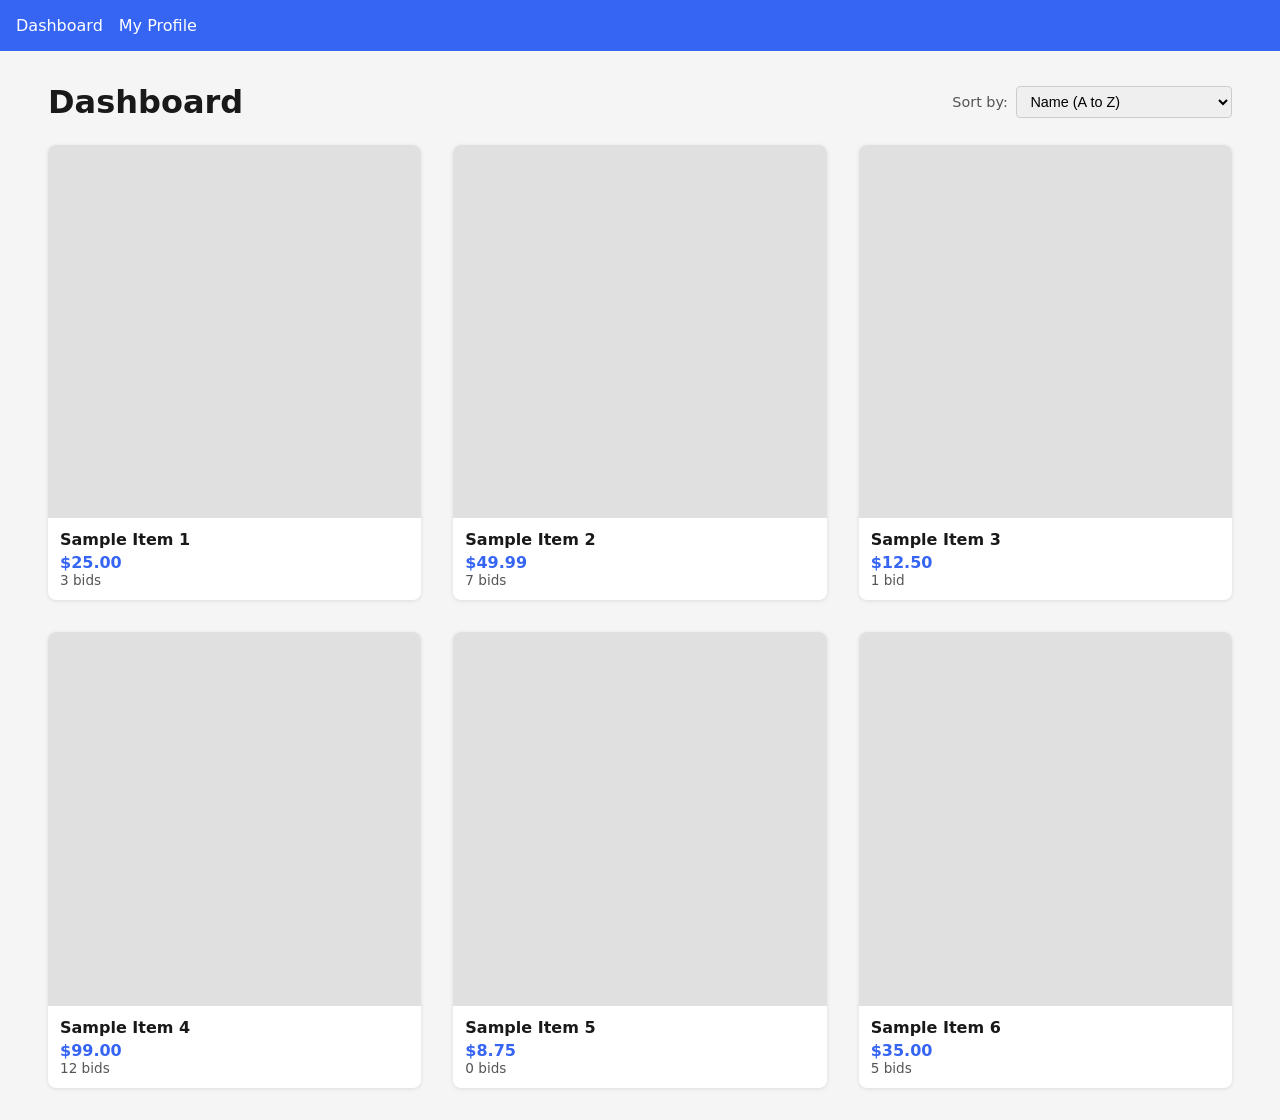
==== index.html @ 43ab0cd0 "fixed sort styling" ====
<!DOCTYPE html>
<html lang="en">

<head>
  <meta charset="UTF-8">
  <meta name="viewport" content="width=device-width, initial-scale=1.0">
  <title>eBay Lite - Dashboard</title>
  <link rel="stylesheet" href="css/global.css">
  <link rel="stylesheet" href="css/dashboard.css">
</head>

<body>
  <nav id="main-nav">
    <a href="index.html">Dashboard</a>
    <a href="pages/profile.html">My Profile</a>
  </nav>

  <main id="dashboard">
    <div id="dashboard-header">
      <h1>Dashboard</h1>
      <div id="sort-controls">
        <label for="sort-select">Sort by:</label>
        <select id="sort-select">
          <option value="sortAlphaRev">Name (A to Z)</option>
          <option value="sortAlpha">Name (Z to A)</option>
          <option value="sortCurrPrice">Current Price (High to Low)</option>
          <option value="sortCurrPriceRev">Current Price (Low to High)</option>
          <option value="sortBuyOutright">Buy Outright (High to Low)</option>
          <option value="sortBuyOutrightRev">Buy Outright (Low to High)</option>
          <option value="sortTimeLeft">Time Left (Most to Least)</option>
          <option value="sortTimeLeftRev">Time Left (Least to Most)</option>
        </select>
      </div>
    </div>
    <div id="listings-grid"></div>
  </main>

  <script src="js/main.js"></script>
  <script src="js/dashboard.js"></script>
</body>

</html>
---- css/global.css ----
*, *::before, *::after {
  box-sizing: border-box;
  margin: 0;
  padding: 0;
}

:root {
  --color-primary: #3665f3;
  --color-bg: #f5f5f5;
  --color-text: #191919;
}

body {
  font-family: system-ui, -apple-system, sans-serif;
  background: var(--color-bg);
  color: var(--color-text);
}

#main-nav {
  display: flex;
  gap: 1rem;
  padding: 1rem;
  background: var(--color-primary);
}

#main-nav a {
  color: #fff;
  text-decoration: none;
}
---- css/dashboard.css ----
#dashboard {
  padding: 2rem 3rem;
}

#dashboard-header {
  display: flex;
  align-items: center;
  justify-content: space-between;
  margin-bottom: 1.5rem;
}

#dashboard-header h1 {
  margin: 0;
}

#sort-controls {
  display: flex;
  align-items: center;
  gap: 0.5rem;
}

#sort-controls label {
  font-size: 0.9rem;
  color: #555;
}

#sort-select {
  padding: 0.4rem 0.6rem;
  border: 1px solid #ccc;
  border-radius: 4px;
  font-size: 0.9rem;
}

#listings-grid {
  display: grid;
  grid-template-columns: repeat(auto-fill, minmax(280px, 1fr));
  gap: 2rem;
}

.item-card {
  background: #fff;
  border-radius: 8px;
  overflow: hidden;
  text-decoration: none;
  color: inherit;
  box-shadow: 0 1px 4px rgba(0, 0, 0, 0.1);
  transition: box-shadow 0.2s;
}

.item-card:hover {
  box-shadow: 0 4px 12px rgba(0, 0, 0, 0.15);
}

.item-image {
  width: 100%;
  aspect-ratio: 1;
  background: #e0e0e0;
}

.item-info {
  padding: 0.75rem;
}

.item-info h2 {
  font-size: 1rem;
  margin-bottom: 0.25rem;
}

.item-price {
  font-weight: 700;
  color: var(--color-primary);
}

.item-bids {
  font-size: 0.85rem;
  color: #555;
}
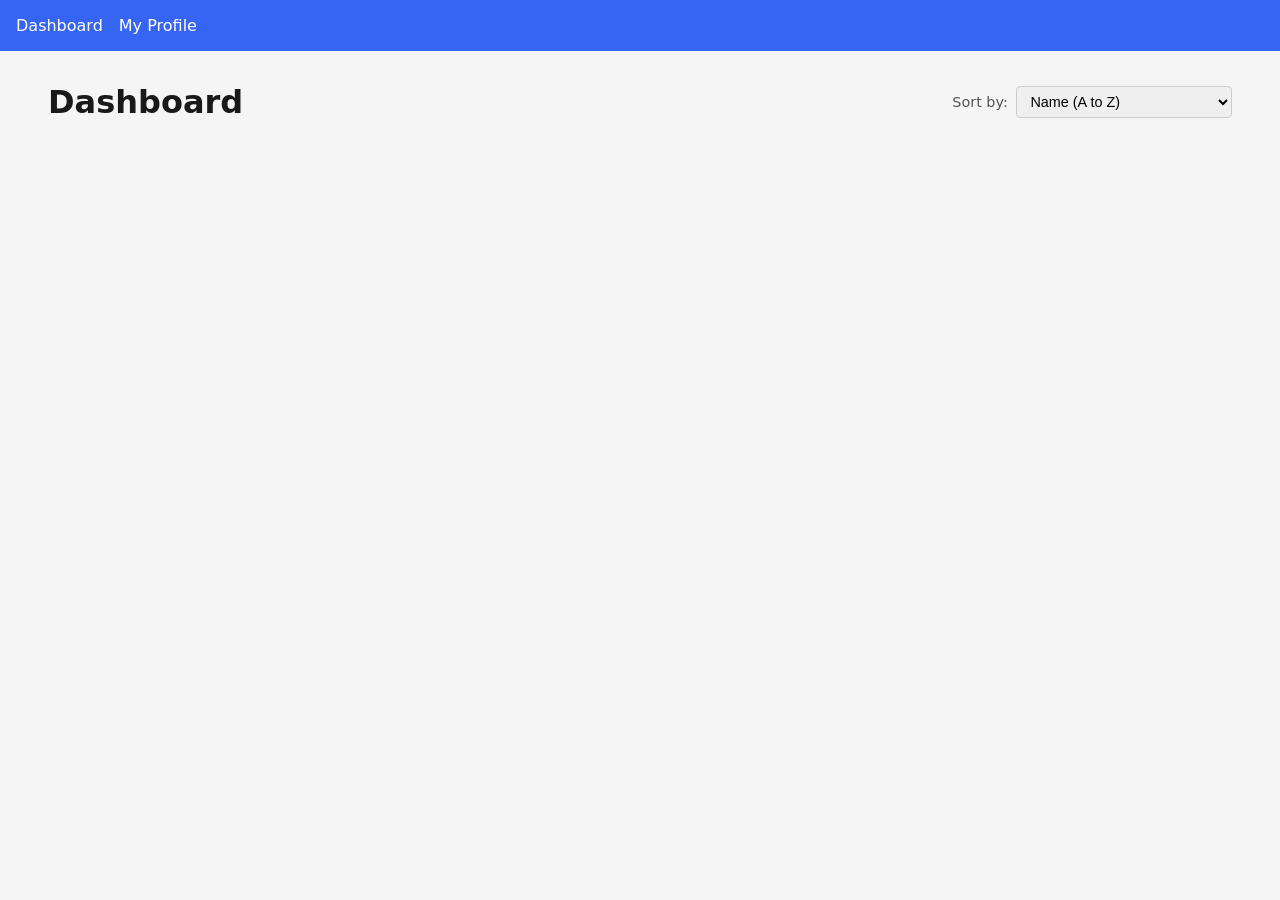
==== commit 22ee12ba: "bugfixes" ====
--- a/index.html
+++ b/index.html
@@ -21,8 +21,8 @@
       <div id="sort-controls">
         <label for="sort-select">Sort by:</label>
         <select id="sort-select">
-          <option value="sortAlphaRev">Name (A to Z)</option>
-          <option value="sortAlpha">Name (Z to A)</option>
+          <option value="sortAlpha">Name (A to Z)</option>
+          <option value="sortAlphaRev">Name (Z to A)</option>
           <option value="sortCurrPrice">Current Price (High to Low)</option>
           <option value="sortCurrPriceRev">Current Price (Low to High)</option>
           <option value="sortBuyOutright">Buy Outright (High to Low)</option>
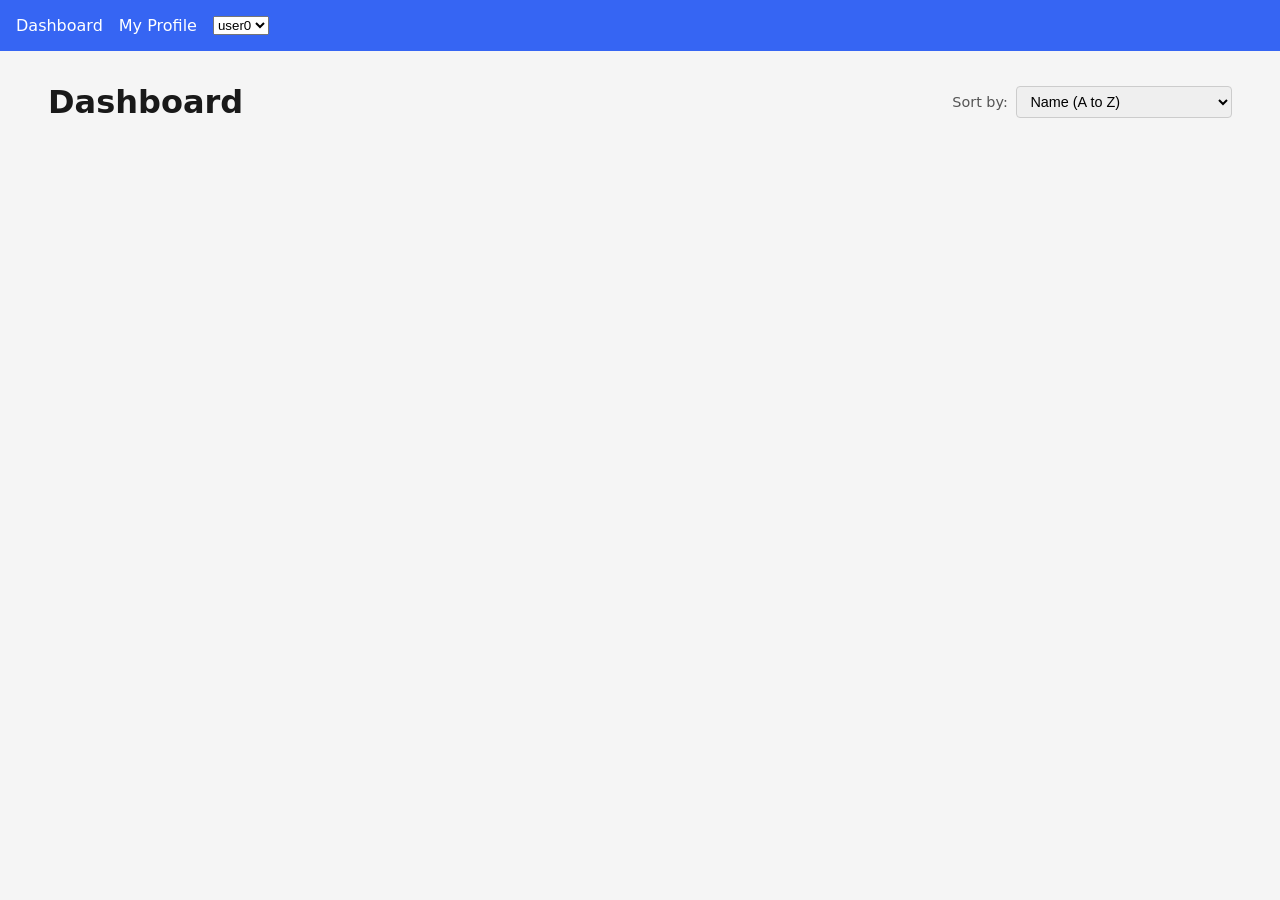
==== commit cb216308: "removed hardcoded user from frontend" ====
--- a/index.html
+++ b/index.html
@@ -13,6 +13,12 @@
   <nav id="main-nav">
     <a href="index.html">Dashboard</a>
     <a href="pages/profile.html">My Profile</a>
+    <select id="user-select">
+      <option value="user0">user0</option>
+      <option value="user1">user1</option>
+      <option value="user2">user2</option>
+      <option value="user3">user3</option>
+    </select>
   </nav>
 
   <main id="dashboard">
--- a/css/dashboard.css
+++ b/css/dashboard.css
@@ -75,3 +75,17 @@
   font-size: 0.85rem;
   color: #555;
 }
+
+.item-card--sold {
+  opacity: 0.5;
+  filter: grayscale(100%);
+  cursor: default;
+  pointer-events: none;
+}
+
+.item-sold-badge {
+  font-size: 0.8rem;
+  font-weight: 700;
+  color: #888;
+  letter-spacing: 0.05em;
+}
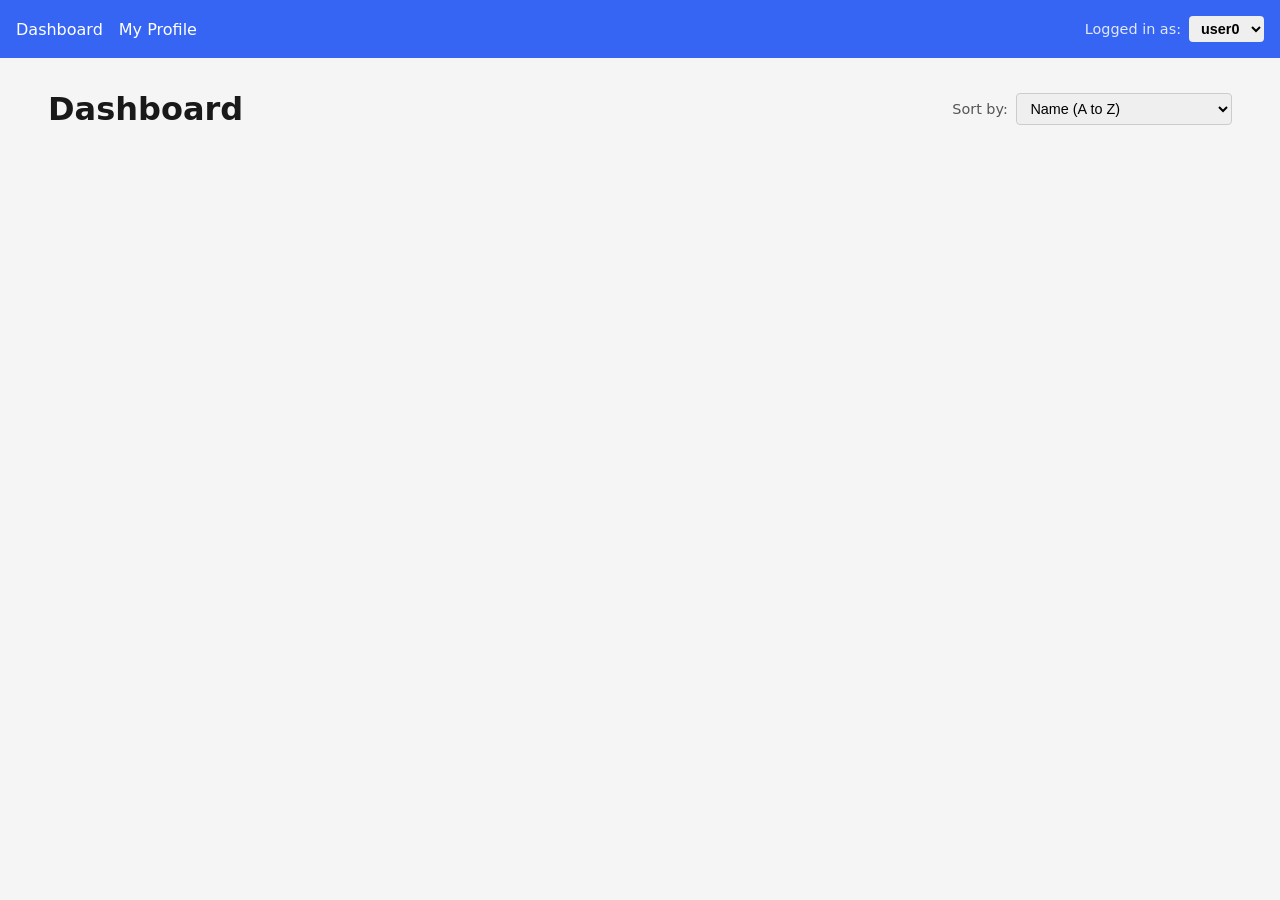
==== commit b3590927: "improved frontend clarity and added self-bid notification" ====
--- a/index.html
+++ b/index.html
@@ -13,12 +13,21 @@
   <nav id="main-nav">
     <a href="index.html">Dashboard</a>
     <a href="pages/profile.html">My Profile</a>
-    <select id="user-select">
-      <option value="user0">user0</option>
-      <option value="user1">user1</option>
-      <option value="user2">user2</option>
-      <option value="user3">user3</option>
-    </select>
+    <div id="user-info">
+      <span id="logged-in-label">Logged in as:</span>
+      <select id="user-select">
+        <option value="user0">user0</option>
+        <option value="user1">user1</option>
+        <option value="user2">user2</option>
+        <option value="user3">user3</option>
+        <option value="user4">user4</option>
+        <option value="user5">user5</option>
+        <option value="user6">user6</option>
+        <option value="user7">user7</option>
+        <option value="user8">user8</option>
+        <option value="user9">user9</option>
+      </select>
+    </div>
   </nav>
 
   <main id="dashboard">
--- a/css/global.css
+++ b/css/global.css
@@ -18,6 +18,7 @@
 
 #main-nav {
   display: flex;
+  align-items: center;
   gap: 1rem;
   padding: 1rem;
   background: var(--color-primary);
@@ -27,3 +28,23 @@
   color: #fff;
   text-decoration: none;
 }
+
+#user-info {
+  display: flex;
+  align-items: center;
+  gap: 0.5rem;
+  margin-left: auto;
+}
+
+#logged-in-label {
+  color: rgba(255, 255, 255, 0.85);
+  font-size: 0.9rem;
+}
+
+#user-select {
+  padding: 0.25rem 0.5rem;
+  border-radius: 4px;
+  border: none;
+  font-size: 0.9rem;
+  font-weight: 600;
+}
--- a/css/dashboard.css
+++ b/css/dashboard.css
@@ -66,14 +66,53 @@
   margin-bottom: 0.25rem;
 }
 
+.item-own-badge {
+  display: inline-block;
+  background: var(--color-primary);
+  color: #fff;
+  font-size: 0.7rem;
+  font-weight: 700;
+  padding: 0.15rem 0.5rem;
+  border-radius: 12px;
+  margin-bottom: 0.4rem;
+  letter-spacing: 0.03em;
+}
+
+.item-price-row {
+  display: flex;
+  align-items: baseline;
+  gap: 0.5rem;
+  margin-bottom: 0.2rem;
+}
+
 .item-price {
   font-weight: 700;
+  font-size: 1.1rem;
   color: var(--color-primary);
 }
 
 .item-bids {
+  font-size: 0.8rem;
+  color: #555;
+}
+
+.item-buyout {
   font-size: 0.85rem;
   color: #555;
+  margin-bottom: 0.4rem;
+}
+
+.item-meta {
+  display: flex;
+  justify-content: space-between;
+  font-size: 0.8rem;
+  color: #888;
+  margin-top: 0.25rem;
+}
+
+.item-time {
+  font-weight: 600;
+  color: #c00;
 }
 
 .item-card--sold {
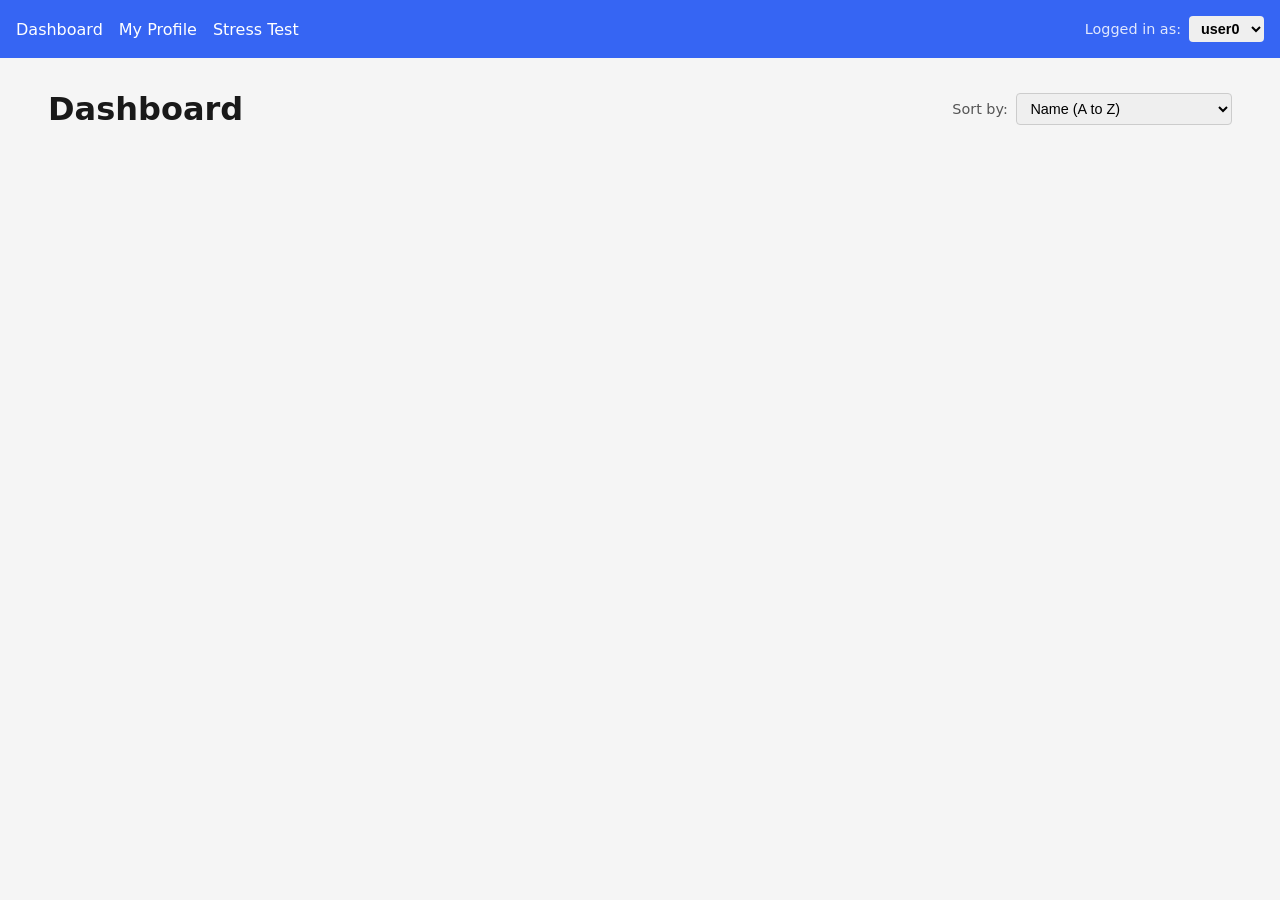
==== commit c95732f8: "frontend updates" ====
--- a/index.html
+++ b/index.html
@@ -13,6 +13,7 @@
   <nav id="main-nav">
     <a href="index.html">Dashboard</a>
     <a href="pages/profile.html">My Profile</a>
+    <a href="pages/stress.html">Stress Test</a>
     <div id="user-info">
       <span id="logged-in-label">Logged in as:</span>
       <select id="user-select">
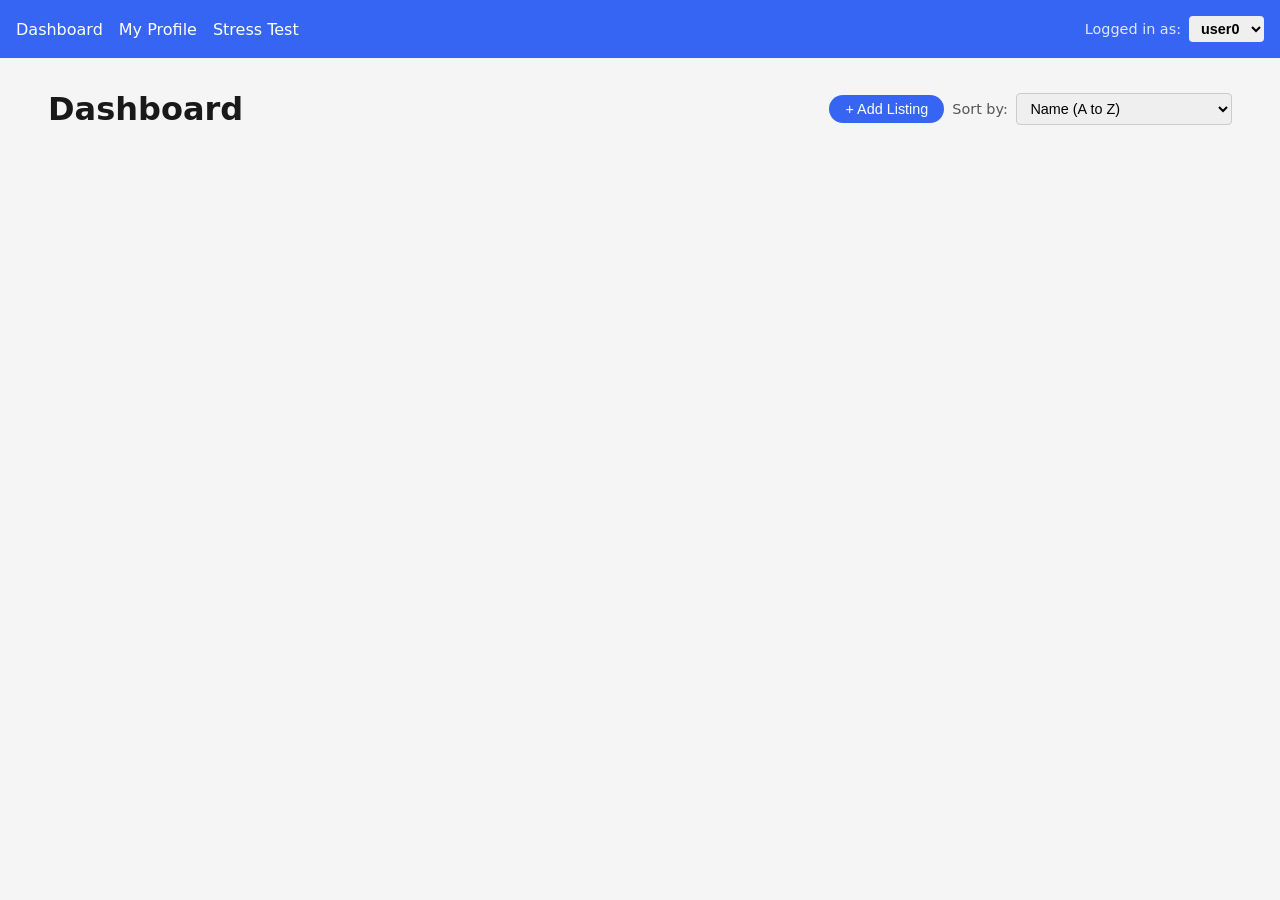
==== commit 941d3e3e: "big updates" ====
--- a/index.html
+++ b/index.html
@@ -35,6 +35,7 @@
     <div id="dashboard-header">
       <h1>Dashboard</h1>
       <div id="sort-controls">
+        <button id="add-listing-btn">+ Add Listing</button>
         <label for="sort-select">Sort by:</label>
         <select id="sort-select">
           <option value="sortAlpha">Name (A to Z)</option>
@@ -48,6 +49,16 @@
         </select>
       </div>
     </div>
+    <form id="add-listing-form" style="display:none">
+      <input type="text" id="new-name" placeholder="Name" required>
+      <input type="text" id="new-desc" placeholder="Description">
+      <input type="number" id="new-start" placeholder="Starting price" step="0.01" min="0.01" required>
+      <input type="number" id="new-buyout" placeholder="Buy Now price" step="0.01" min="0.01" required>
+      <input type="number" id="new-time" placeholder="Duration (seconds)" min="1" required>
+      <button type="submit">Create</button>
+      <button type="button" id="cancel-listing-btn">Cancel</button>
+    </form>
+
     <div id="listings-grid"></div>
   </main>
 
--- a/css/dashboard.css
+++ b/css/dashboard.css
@@ -11,6 +11,57 @@
 
 #dashboard-header h1 {
   margin: 0;
+}
+
+#add-listing-btn {
+  padding: 0.4rem 1rem;
+  background: var(--color-primary);
+  color: #fff;
+  border: none;
+  border-radius: 24px;
+  font-size: 0.9rem;
+  cursor: pointer;
+}
+
+#add-listing-form {
+  display: flex;
+  flex-wrap: wrap;
+  gap: 0.5rem;
+  align-items: center;
+  margin-bottom: 1.5rem;
+  padding: 1rem;
+  background: #fff;
+  border-radius: 8px;
+  box-shadow: 0 1px 4px rgba(0, 0, 0, 0.1);
+}
+
+#add-listing-form input {
+  padding: 0.4rem 0.6rem;
+  border: 1px solid #ccc;
+  border-radius: 6px;
+  font-size: 0.9rem;
+  flex: 1;
+  min-width: 120px;
+}
+
+#add-listing-form button[type="submit"] {
+  padding: 0.4rem 1rem;
+  background: var(--color-primary);
+  color: #fff;
+  border: none;
+  border-radius: 24px;
+  cursor: pointer;
+  font-size: 0.9rem;
+}
+
+#add-listing-form #cancel-listing-btn {
+  padding: 0.4rem 1rem;
+  background: #fff;
+  color: #555;
+  border: 1px solid #ccc;
+  border-radius: 24px;
+  cursor: pointer;
+  font-size: 0.9rem;
 }
 
 #sort-controls {
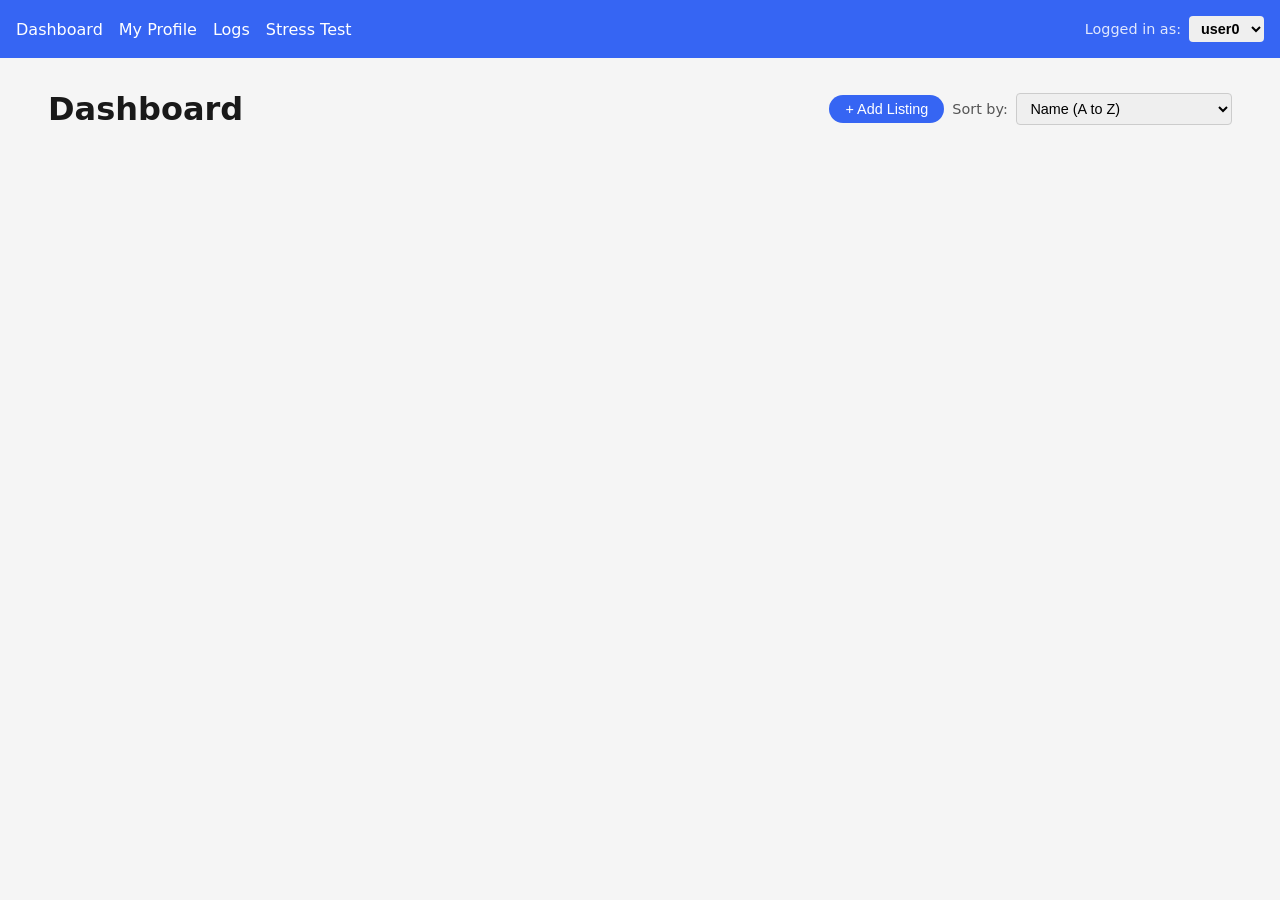
==== commit 94e985ed: "logs" ====
--- a/index.html
+++ b/index.html
@@ -13,6 +13,7 @@
   <nav id="main-nav">
     <a href="index.html">Dashboard</a>
     <a href="pages/profile.html">My Profile</a>
+    <a href="pages/logs.html">Logs</a>
     <a href="pages/stress.html">Stress Test</a>
     <div id="user-info">
       <span id="logged-in-label">Logged in as:</span>
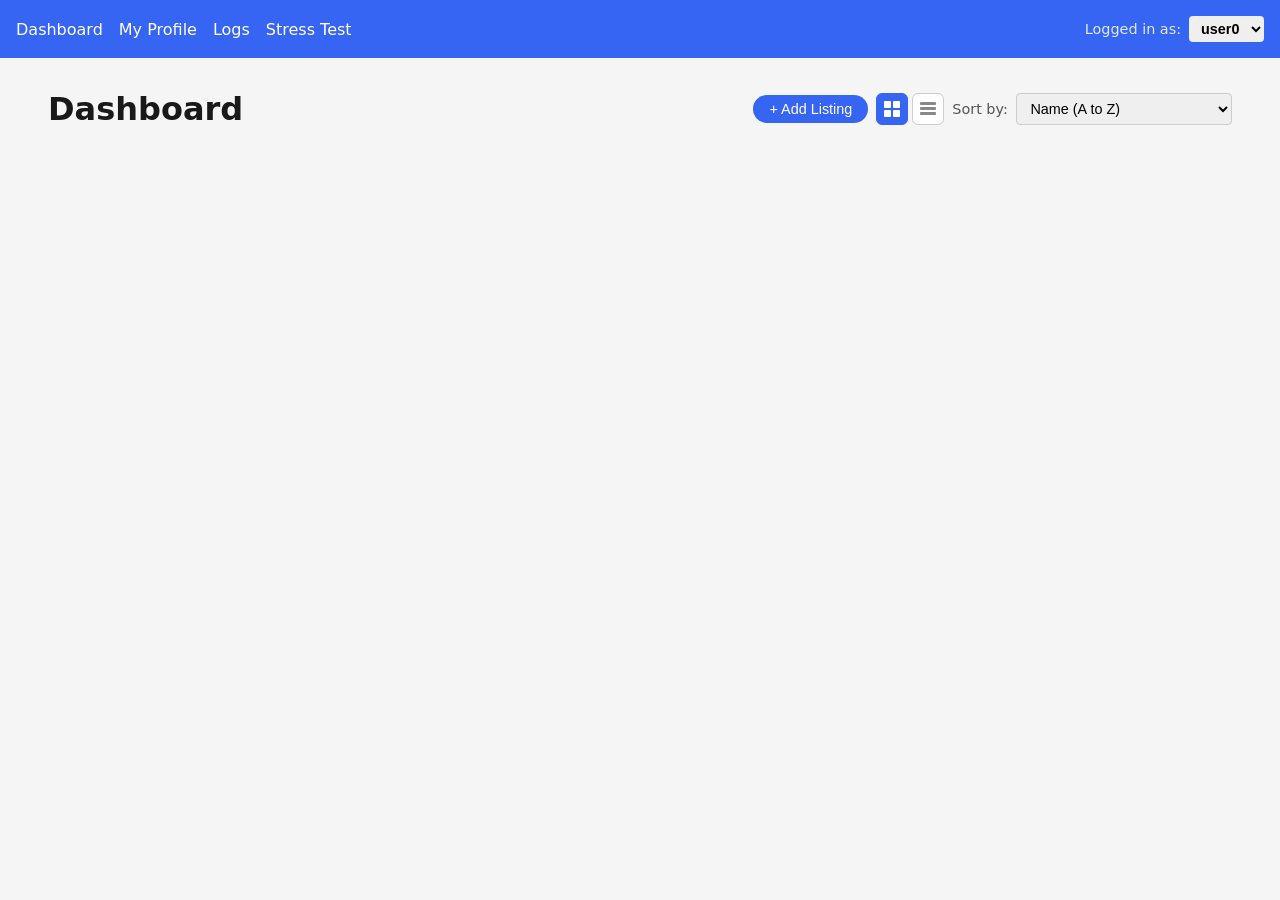
==== commit f6e0145e: "users update" ====
--- a/index.html
+++ b/index.html
@@ -37,6 +37,20 @@
       <h1>Dashboard</h1>
       <div id="sort-controls">
         <button id="add-listing-btn">+ Add Listing</button>
+        <div id="view-toggle">
+          <button id="view-card-btn" title="Card view">
+            <svg width="16" height="16" viewBox="0 0 16 16" fill="currentColor">
+              <rect x="0" y="0" width="7" height="7" rx="1"/><rect x="9" y="0" width="7" height="7" rx="1"/>
+              <rect x="0" y="9" width="7" height="7" rx="1"/><rect x="9" y="9" width="7" height="7" rx="1"/>
+            </svg>
+          </button>
+          <button id="view-list-btn" title="List view">
+            <svg width="16" height="16" viewBox="0 0 16 16" fill="currentColor">
+              <rect x="0" y="1" width="16" height="3" rx="1"/><rect x="0" y="6" width="16" height="3" rx="1"/>
+              <rect x="0" y="11" width="16" height="3" rx="1"/>
+            </svg>
+          </button>
+        </div>
         <label for="sort-select">Sort by:</label>
         <select id="sort-select">
           <option value="sortAlpha">Name (A to Z)</option>
--- a/css/dashboard.css
+++ b/css/dashboard.css
@@ -80,12 +80,89 @@
   border: 1px solid #ccc;
   border-radius: 4px;
   font-size: 0.9rem;
+}
+
+#view-toggle {
+  display: flex;
+  gap: 0.25rem;
+}
+
+#view-toggle button {
+  display: flex;
+  align-items: center;
+  justify-content: center;
+  width: 32px;
+  height: 32px;
+  background: #fff;
+  border: 1px solid #ccc;
+  border-radius: 6px;
+  cursor: pointer;
+  color: #888;
+  transition: background 0.15s, color 0.15s, border-color 0.15s;
+}
+
+#view-toggle button.active {
+  background: var(--color-primary);
+  border-color: var(--color-primary);
+  color: #fff;
 }
 
 #listings-grid {
   display: grid;
   grid-template-columns: repeat(auto-fill, minmax(280px, 1fr));
   gap: 2rem;
+}
+
+/* List view */
+#listings-grid.list-view {
+  grid-template-columns: 1fr;
+  gap: 0.5rem;
+}
+
+#listings-grid.list-view .item-card {
+  display: flex;
+  flex-direction: row;
+  align-items: center;
+  border-radius: 6px;
+}
+
+#listings-grid.list-view .item-image {
+  width: 64px;
+  min-width: 64px;
+  aspect-ratio: 1;
+  border-radius: 4px 0 0 4px;
+}
+
+#listings-grid.list-view .item-info {
+  display: flex;
+  flex: 1;
+  align-items: center;
+  gap: 1.5rem;
+  padding: 0.6rem 1rem;
+  flex-wrap: wrap;
+}
+
+#listings-grid.list-view .item-info h2 {
+  margin: 0;
+  min-width: 140px;
+  flex: 1;
+}
+
+#listings-grid.list-view .item-price-row {
+  margin: 0;
+}
+
+#listings-grid.list-view .item-buyout {
+  margin: 0;
+}
+
+#listings-grid.list-view .item-meta {
+  margin: 0;
+  gap: 1rem;
+}
+
+#listings-grid.list-view .item-own-badge {
+  margin: 0;
 }
 
 .item-card {
